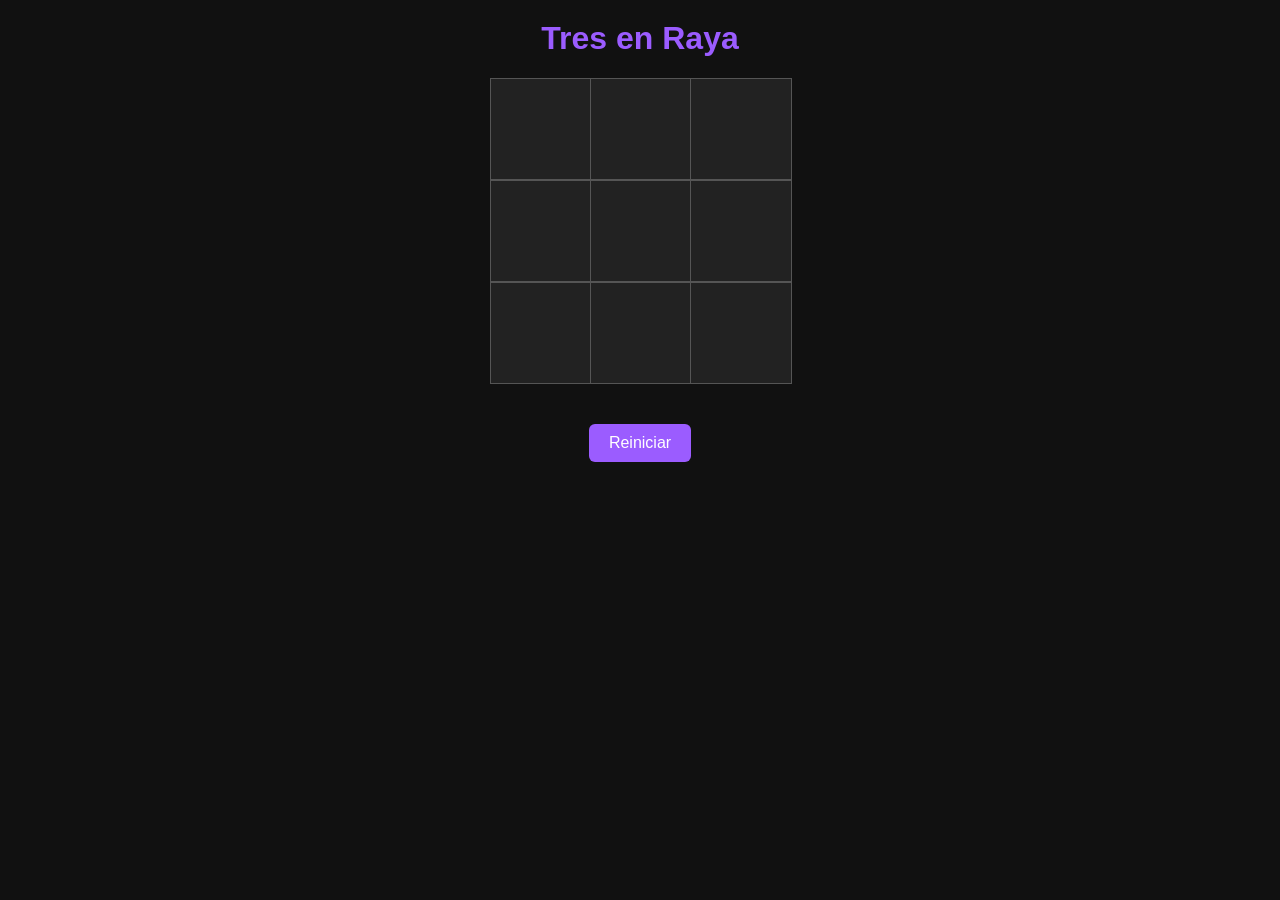
==== proyectos/Tres_En_Raya/index.html @ 93ea7747 "Add files via upload" ====
<!DOCTYPE html>
<html lang="es">
<head>
    <meta charset="UTF-8">
    <title>Tres en Raya</title>
    <link rel="stylesheet" href="styles.css">
</head>
<body>

<h1>Tres en Raya</h1>

<div id="tablero" class="tablero">
    <div class="celda" data-index="0"></div>
    <div class="celda" data-index="1"></div>
    <div class="celda" data-index="2"></div>
    <div class="celda" data-index="3"></div>
    <div class="celda" data-index="4"></div>
    <div class="celda" data-index="5"></div>
    <div class="celda" data-index="6"></div>
    <div class="celda" data-index="7"></div>
    <div class="celda" data-index="8"></div>
</div>

<button id="reiniciar">Reiniciar</button>

<script src="script.js"></script>
</body>
</html>
---- proyectos/Tres_En_Raya/styles.css ----
body {
    background: #111;
    color: #fff;
    text-align: center;
    font-family: Arial, sans-serif;
}

h1 {
    margin-top: 20px;
    color: #9b5cff;
}

.tablero {
    width: 300px;
    margin: 20px auto;
    display: grid;
    grid-template-columns: repeat(3, 100px);
}

.celda {
    width: 100px;
    height: 100px;
    background: #222;
    border: 1px solid #555;
    font-size: 2.5rem;
    display: flex;
    justify-content: center;
    align-items: center;
    cursor: pointer;
    transition: 0.2s;
}

.celda:hover {
    background: #333;
}

button {
    padding: 10px 20px;
    background: #9b5cff;
    border: none;
    color: #fff;
    border-radius: 6px;
    cursor: pointer;
    font-size: 1rem;
    margin-top: 20px;
    transition: 0.3s;
}

button:hover {
    background: #b07cff;
}
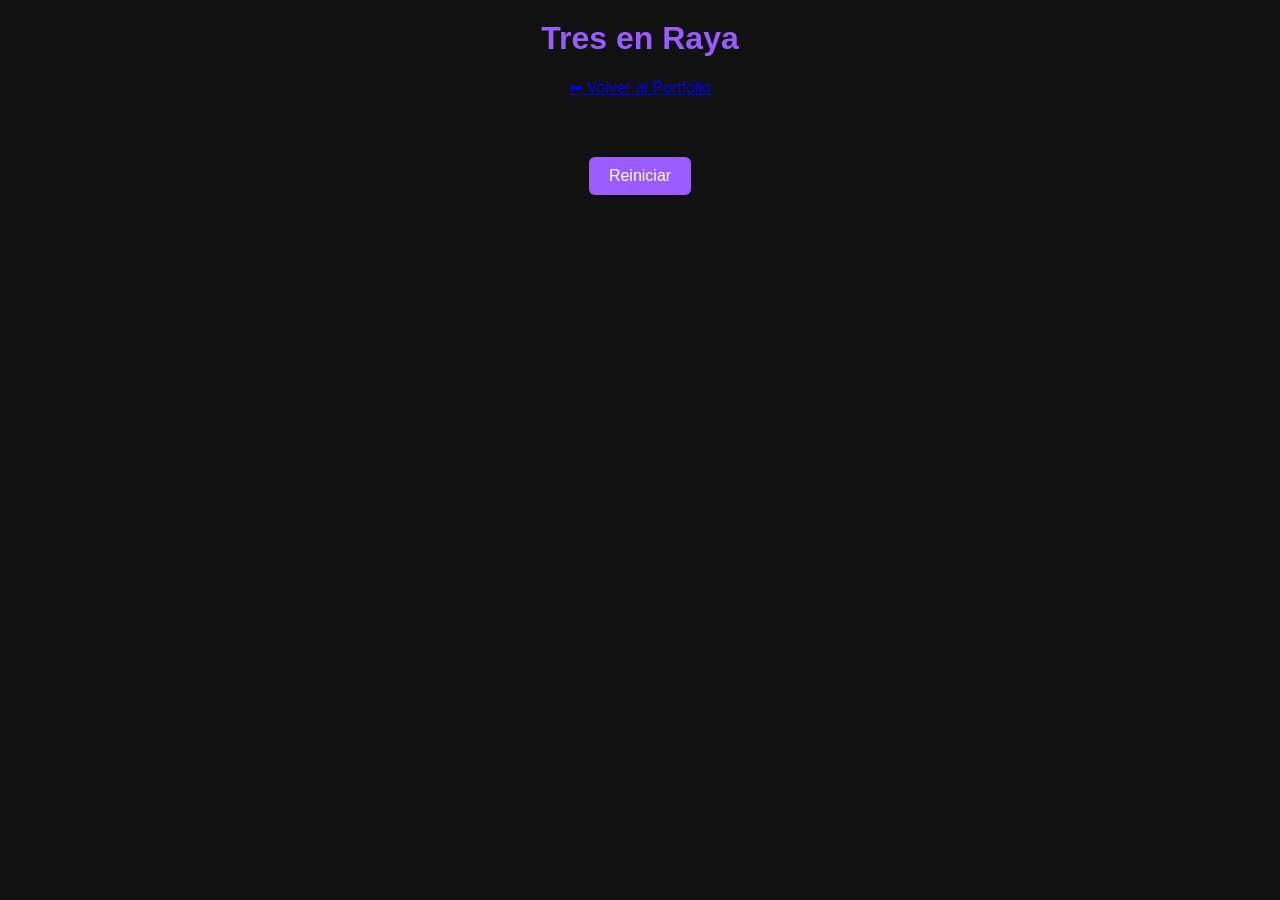
==== commit cfb39aea: "Refactor index.html for better layout and navigation Added viewport meta tag and improved structure." ====
--- a/proyectos/Tres_En_Raya/index.html
+++ b/proyectos/Tres_En_Raya/index.html
@@ -2,26 +2,22 @@
 <html lang="es">
 <head>
     <meta charset="UTF-8">
+    <meta name="viewport" content="width=device-width, initial-scale=1.0">
     <title>Tres en Raya</title>
     <link rel="stylesheet" href="styles.css">
 </head>
+
 <body>
 
-<h1>Tres en Raya</h1>
+<h1 class="titulo">Tres en Raya</h1>
 
-<div id="tablero" class="tablero">
-    <div class="celda" data-index="0"></div>
-    <div class="celda" data-index="1"></div>
-    <div class="celda" data-index="2"></div>
-    <div class="celda" data-index="3"></div>
-    <div class="celda" data-index="4"></div>
-    <div class="celda" data-index="5"></div>
-    <div class="celda" data-index="6"></div>
-    <div class="celda" data-index="7"></div>
-    <div class="celda" data-index="8"></div>
+<a href="../../index.html" class="volver">⬅ Volver al Portfolio</a>
+
+<div class="contenedor">
+    <div id="tablero" class="tablero"></div>
+    <p id="mensaje" class="mensaje"></p>
+    <button id="reiniciar" class="reiniciar">Reiniciar</button>
 </div>
-
-<button id="reiniciar">Reiniciar</button>
 
 <script src="script.js"></script>
 </body>
